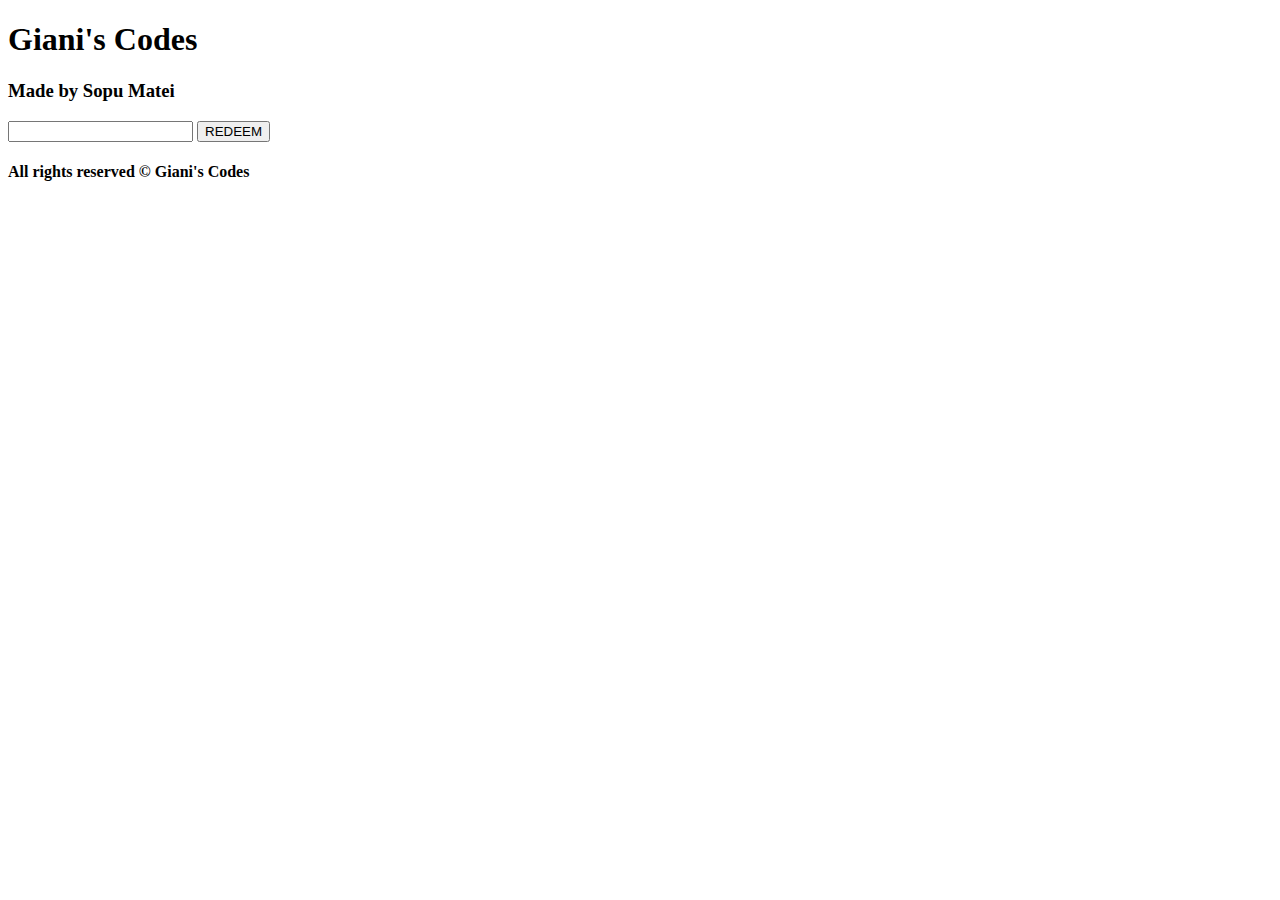
==== index.html @ b0aa4363 "Add index.html" ====
<!DOCTYPE html>
<html lang="en">
    <head>
        <meta charset="UTF-8">
        <meta name="viewport" content="width=device-width, initial-scale=1.0">
        <title>Giani's Codes</title>
    </head>
    <body>
        <header>
            <h1 id="title">Giani's Codes</h1>
            <h3 id="sub-title">Made by Sopu Matei</h3>
        </header>

        <main>
            <div id="redeem-container">
                <input id="redeem-input" type="text">
                <button id="redeem-button">REDEEM</button>
            </div>
        </main>

        <footer>
            <h4>All rights reserved &copy; Giani's Codes</h4>
        </footer>
    </body>
</html>
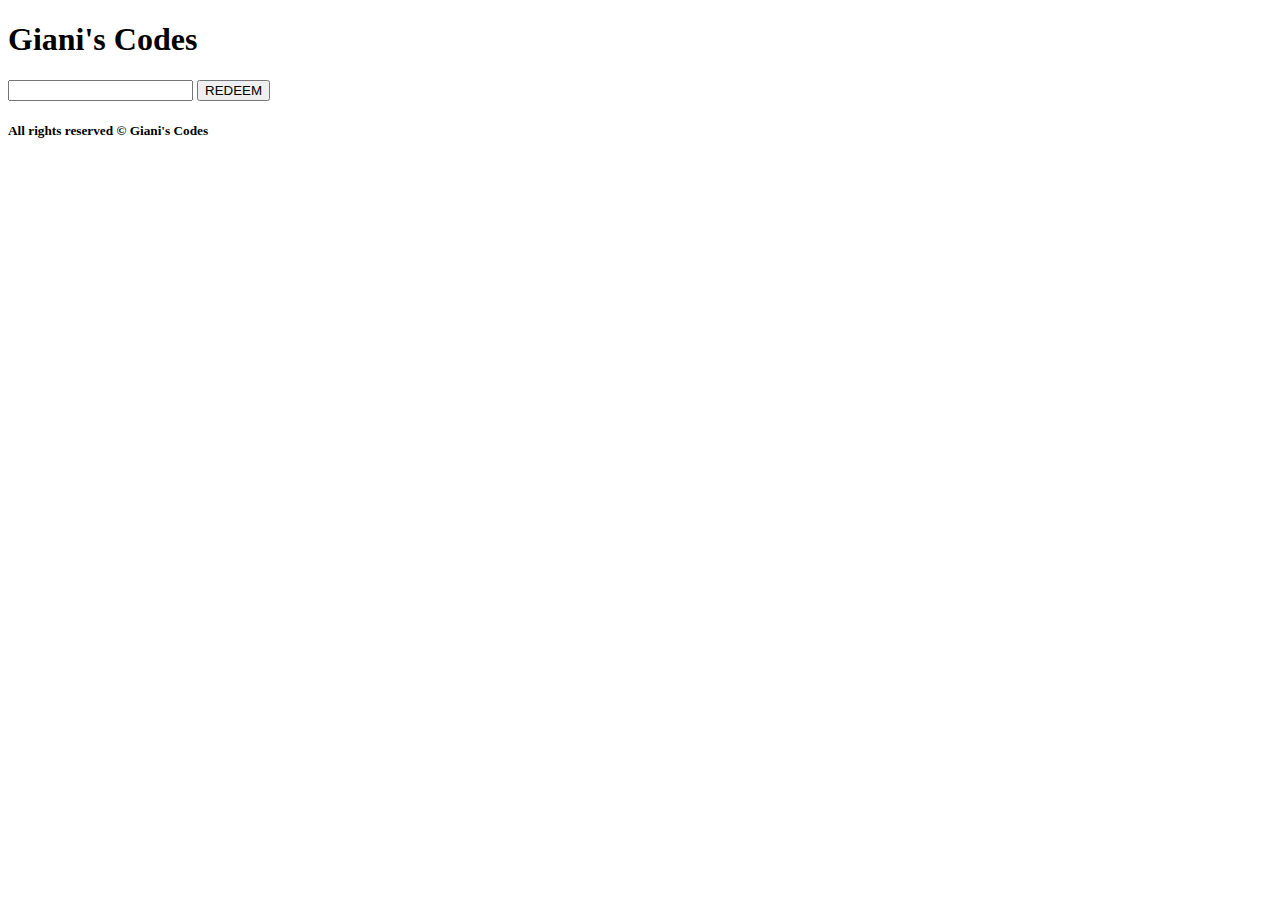
==== commit 0f9646cb: "Edit index.html" ====
--- a/index.html
+++ b/index.html
@@ -8,7 +8,6 @@
     <body>
         <header>
             <h1 id="title">Giani's Codes</h1>
-            <h3 id="sub-title">Made by Sopu Matei</h3>
         </header>
 
         <main>
@@ -19,7 +18,7 @@
         </main>
 
         <footer>
-            <h4>All rights reserved &copy; Giani's Codes</h4>
+            <h5>All rights reserved &copy; Giani's Codes</h5>
         </footer>
     </body>
 </html>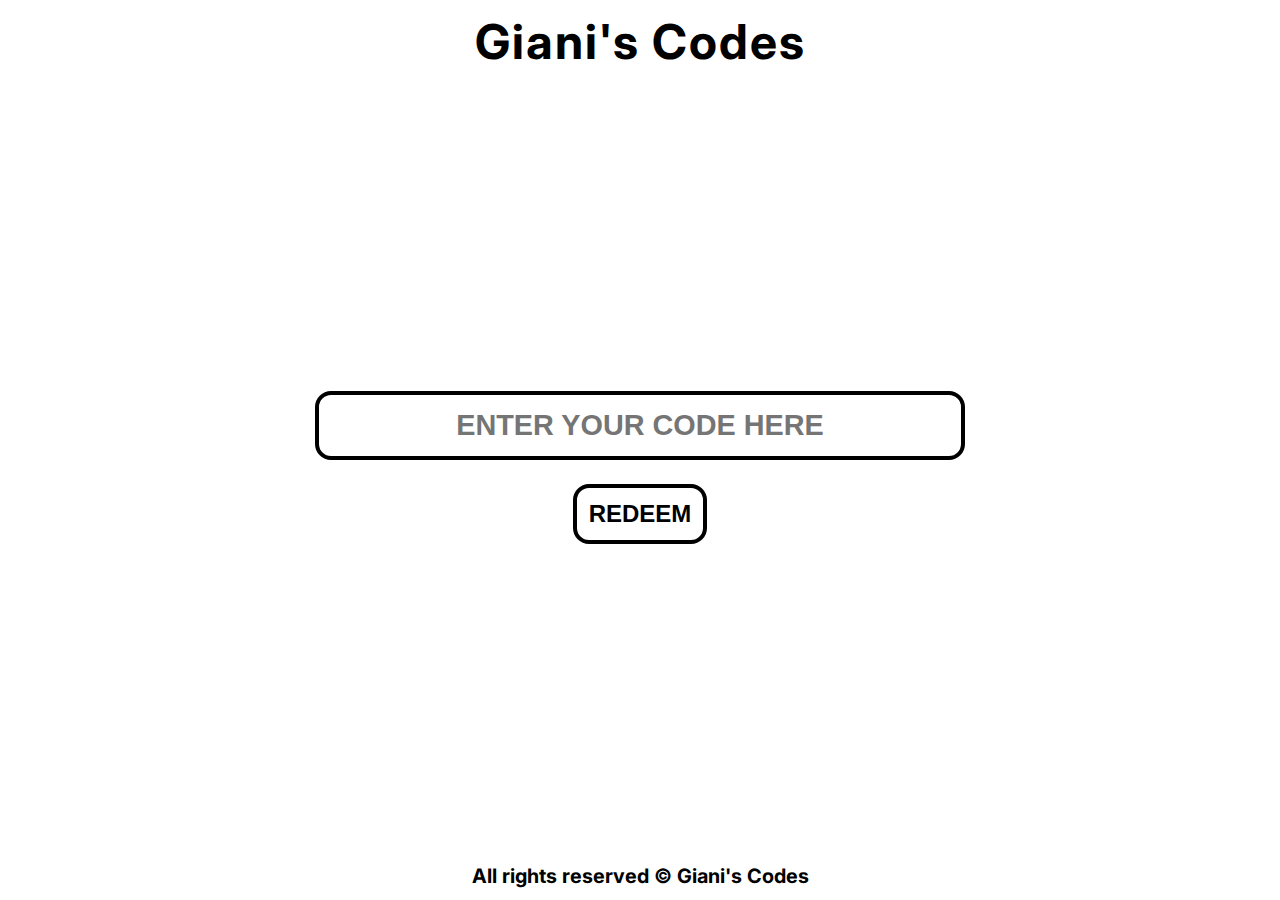
==== commit e97d3ef9: "Edit index.html and add style.css" ====
--- a/index.html
+++ b/index.html
@@ -4,6 +4,7 @@
         <meta charset="UTF-8">
         <meta name="viewport" content="width=device-width, initial-scale=1.0">
         <title>Giani's Codes</title>
+        <link rel="stylesheet" href="./style.css">
     </head>
     <body>
         <header>
@@ -12,7 +13,7 @@
 
         <main>
             <div id="redeem-container">
-                <input id="redeem-input" type="text">
+                <input id="redeem-input" type="text" placeholder="ENTER YOUR CODE HERE">
                 <button id="redeem-button">REDEEM</button>
             </div>
         </main>
--- a/style.css
+++ b/style.css
@@ -0,0 +1,84 @@
+/* IMPORT FONT */
+@import url('https://fonts.googleapis.com/css2?family=Inter&display=swap');
+
+/* RESET */
+* {
+    margin: 0;
+    padding: 0;
+    outline: none;
+    box-sizing: border-box;
+}
+
+/* GENERAL STYLES */
+html {
+    font-family: 'Inter', sans-serif;
+    font-size: 1.5rem;
+}
+
+body {
+    padding: 0.5em;
+
+    display: flex;
+    flex-flow: column nowrap;
+    justify-content: space-between;
+    align-items: center;
+    gap: 1em;
+    min-height: 100vh;
+}
+
+/* HEADER SECTION */
+#title {
+    letter-spacing: 2px;
+    color: #000;
+    -webkit-font-smoothing: antialiased;
+    -moz-osx-font-smoothing: grayscale;
+}
+
+/* REDEEM SECTION */
+#redeem-container {
+    width: min(60vw, 650px);
+    display: flex;
+    flex-flow: column nowrap;
+    justify-content: center;
+    align-items: center;
+    gap: 1em;
+}
+
+#redeem-container input[type='text'] {
+    font-size: 1.2em;
+    font-weight: bolder;
+    text-transform: uppercase;
+    text-align: center;
+    width: 100%;
+    padding: 0.5em;
+
+    border: 4px solid #000;
+    border-radius: 16px;
+
+    transition: all 0.3s linear;
+}
+
+#redeem-container input[type='text']:focus {
+    border-color: #438afc;
+}
+
+#redeem-container button {
+    font-size: inherit;
+    font-weight: bold;
+    padding: 0.5em;
+
+    border: 4px solid #000;
+    border-radius: 16px;
+    background-color: #fff;
+
+    transition: all 0.1s linear;
+}
+
+#redeem-container button:hover {
+    background-color: #438afc;
+}
+
+#redeem-container button:active {
+    transform: scale(0.96);
+}
+
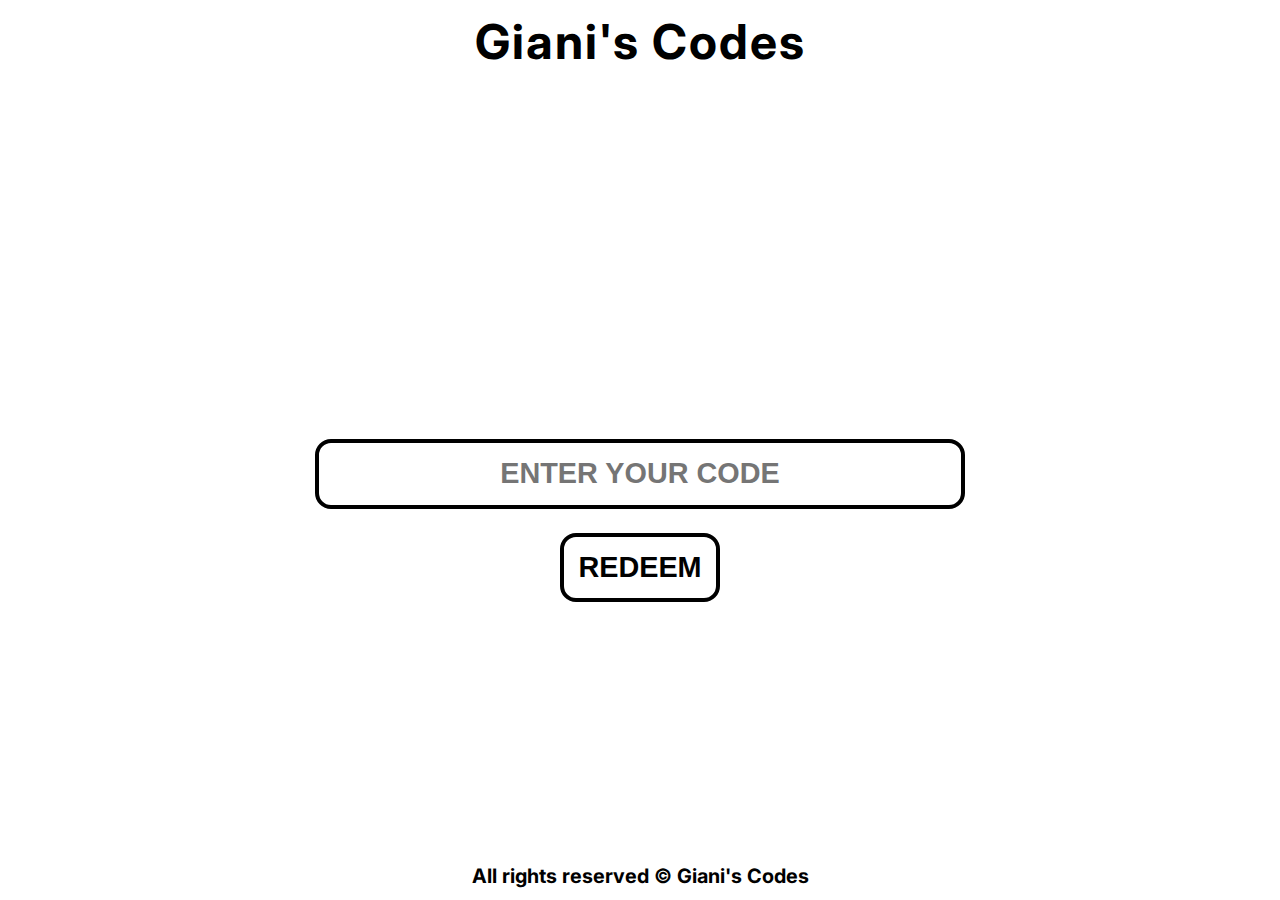
==== commit c76ac602: "Add a response after clicking the redeem button" ====
--- a/index.html
+++ b/index.html
@@ -12,14 +12,20 @@
         </header>
 
         <main>
+            <img id="result-icon" src="" alt="" width="150px" height="150px">
             <div id="redeem-container">
-                <input id="redeem-input" type="text" placeholder="ENTER YOUR CODE HERE">
+                <input id="redeem-input" type="text" placeholder="ENTER YOUR CODE">
                 <button id="redeem-button">REDEEM</button>
             </div>
+
+            <h2 id="result-message"></h2>
         </main>
 
         <footer>
             <h5>All rights reserved &copy; Giani's Codes</h5>
         </footer>
+
+        <script src="./codes.js" type="module"></script>
+        <script src="./script.js" type="module"></script>
     </body>
 </html>--- a/style.css
+++ b/style.css
@@ -17,6 +17,7 @@
 
 body {
     padding: 0.5em;
+    text-align: center;
 
     display: flex;
     flex-flow: column nowrap;
@@ -35,13 +36,29 @@
 }
 
 /* REDEEM SECTION */
+main {
+    text-align: center;
+
+    display: flex;
+    flex-flow: column nowrap;
+    justify-content: center;
+    align-items: center;
+    gap: 4em;
+}
+
+main img {
+    transform: scale(0);
+}
+
 #redeem-container {
-    width: min(60vw, 650px);
+    width: min(80vw, 650px);
     display: flex;
     flex-flow: column nowrap;
     justify-content: center;
     align-items: center;
     gap: 1em;
+
+    transition: all 0.1s linear;
 }
 
 #redeem-container input[type='text'] {
@@ -63,7 +80,7 @@
 }
 
 #redeem-container button {
-    font-size: inherit;
+    font-size: 1.2em;
     font-weight: bold;
     padding: 0.5em;
 
@@ -82,3 +99,118 @@
     transform: scale(0.96);
 }
 
+#result-message {
+    display: block;
+    transform: scale(0);
+    opacity: 0;
+    font-weight: bolder;
+    text-transform: uppercase;
+    padding: 0.5em;
+
+    /* background-color: #90ee90; */
+    border: 4px solid #000;
+    border-radius: 16px;
+}
+
+/* ANIMATIONS */
+
+/* RESULT MESSAGE */
+.result-message-intro {
+    animation-name: messageIntro;
+    animation-duration: 0.3s;
+    animation-timing-function: linear;
+    animation-fill-mode: forwards;
+}
+
+@keyframes messageIntro {
+    0% {
+        transform: scale(0);
+        opacity: 0;
+    }
+
+    50% {
+        transform: scale(1.2);
+        opacity: 0.6;
+    }
+
+    100% {
+        transform: scale(1);
+        opacity: 1;
+    }
+}
+
+.result-message-out {
+    animation-name: messageOut;
+    animation-duration: 0.3s;
+    animation-timing-function: linear;
+    animation-fill-mode: forwards;
+}
+
+@keyframes messageOut {
+    0% {
+        transform: scale(1);
+        opacity: 1;
+    }
+
+    50% {
+        transform: scale(1.2);
+        opacity: 0.6;
+    }
+
+    100% {
+        transform: scale(0);
+        opacity: 0;
+    }
+}
+
+/* RESULT IMAGE */
+.result-image-intro {
+    animation-name: imageIntro;
+    animation-duration: 0.3s;
+    animation-timing-function: linear;
+    animation-fill-mode: forwards;
+}
+
+@keyframes imageIntro {
+    0% {
+        transform: scale(0) rotate(360deg);
+        opacity: 0;
+    }
+
+    50% {
+        transform: scale(1.2) rotate(180deg);
+        opacity: 0.6;
+    }
+
+    100% {
+        transform: scale(1) rotate(0);
+        opacity: 1;
+    }
+}
+
+.result-image-out {
+    animation-name: imageOut;
+    animation-duration: 0.3s;
+    animation-timing-function: linear;
+    animation-fill-mode: forwards;
+}
+
+@keyframes imageOut {
+    0% {
+        transform: scale(1) rotate(0);
+        opacity: 1;
+    }
+
+    50% {
+        transform: scale(1.2) rotate(180deg);
+        opacity: 0.6;
+    }
+
+    100% {
+        transform: scale(0) rotate(360deg);
+        opacity: 0;
+    }
+}
+
+
+
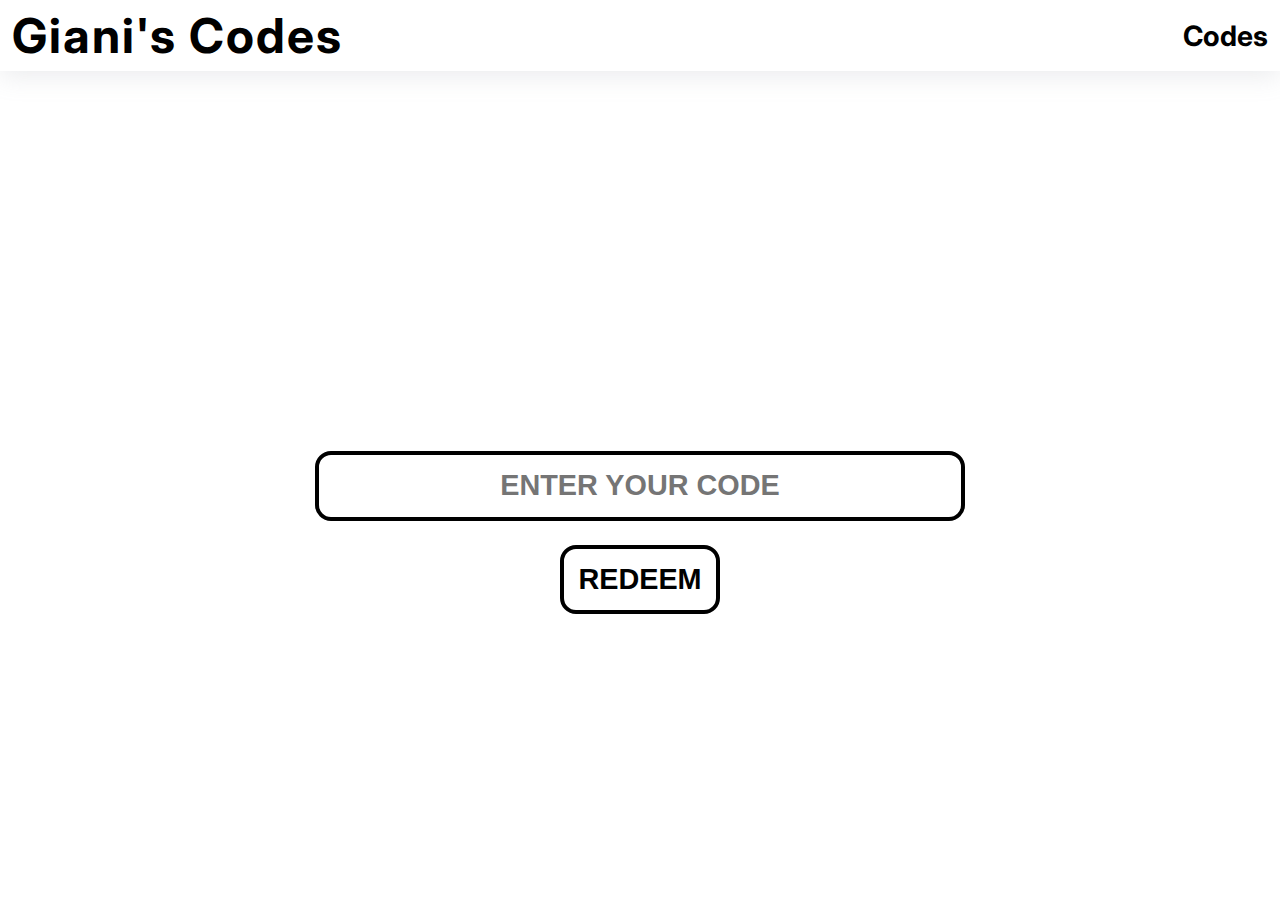
==== commit 5ecf0c29: "Add a nav bar and a 'Codes' button" ====
--- a/index.html
+++ b/index.html
@@ -9,6 +9,7 @@
     <body>
         <header>
             <h1 id="title">Giani's Codes</h1>
+            <h3 id="header-codes">Codes</h3>
         </header>
 
         <main>
@@ -22,7 +23,7 @@
         </main>
 
         <footer>
-            <h5>All rights reserved &copy; Giani's Codes</h5>
+            <h5 id="copyright-text"></h5>
         </footer>
 
         <script src="./codes.js" type="module"></script>
--- a/style.css
+++ b/style.css
@@ -28,11 +28,32 @@
 }
 
 /* HEADER SECTION */
+header {
+    margin-top: -0.5em;
+    padding: 0.25em 0.5em;
+    width: 100vw;
+    display: flex;
+    justify-content: space-between;
+    align-items: center;
+    flex-flow: row nowrap;
+    box-shadow: rgba(149, 157, 165, 0.2) 0px 5px 27px;
+}
+
 #title {
     letter-spacing: 2px;
     color: #000;
     -webkit-font-smoothing: antialiased;
     -moz-osx-font-smoothing: grayscale;
+}
+
+#header-codes {
+    cursor: pointer;
+
+    transition: all 0.2s linear;
+}
+
+#header-codes:hover {
+    color: #438afc;
 }
 
 /* REDEEM SECTION */
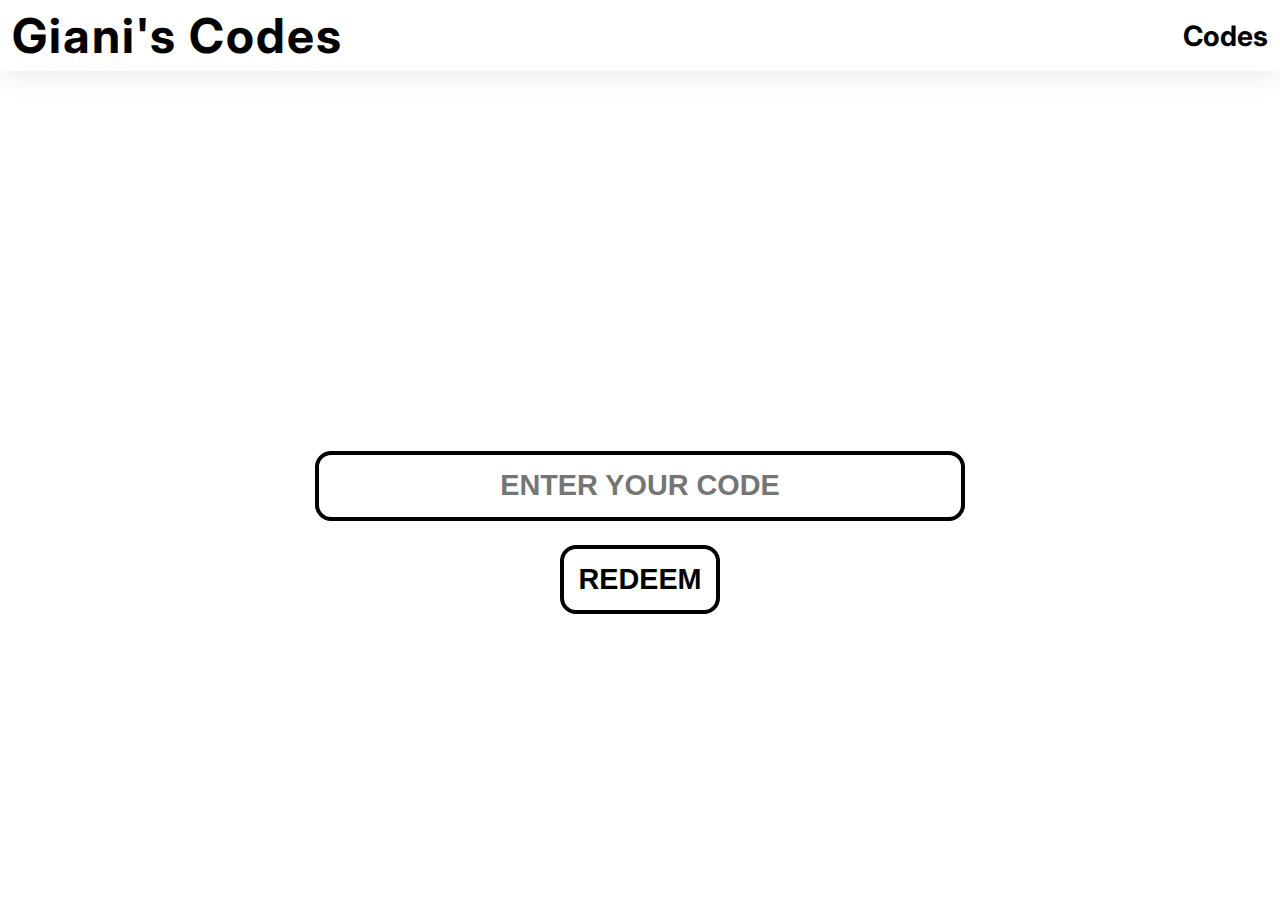
==== commit 7f0a80a3: "Link 'Codes' button to codes.html" ====
--- a/index.html
+++ b/index.html
@@ -9,7 +9,7 @@
     <body>
         <header>
             <h1 id="title">Giani's Codes</h1>
-            <h3 id="header-codes">Codes</h3>
+            <h3 id="header-codes"><a href="./pages/codes.html">Codes</a></h3>
         </header>
 
         <main>
--- a/style.css
+++ b/style.css
@@ -46,13 +46,21 @@
     -moz-osx-font-smoothing: grayscale;
 }
 
-#header-codes {
-    cursor: pointer;
-
+#header-codes a{
+    color: #000;
+    text-decoration: none;
     transition: all 0.2s linear;
 }
 
-#header-codes:hover {
+#header-codes a:visited {
+    color: #000;
+}
+
+#header-codes a:hover {
+    color: #438afc;
+}
+
+#header-codes a:active {
     color: #438afc;
 }
 
